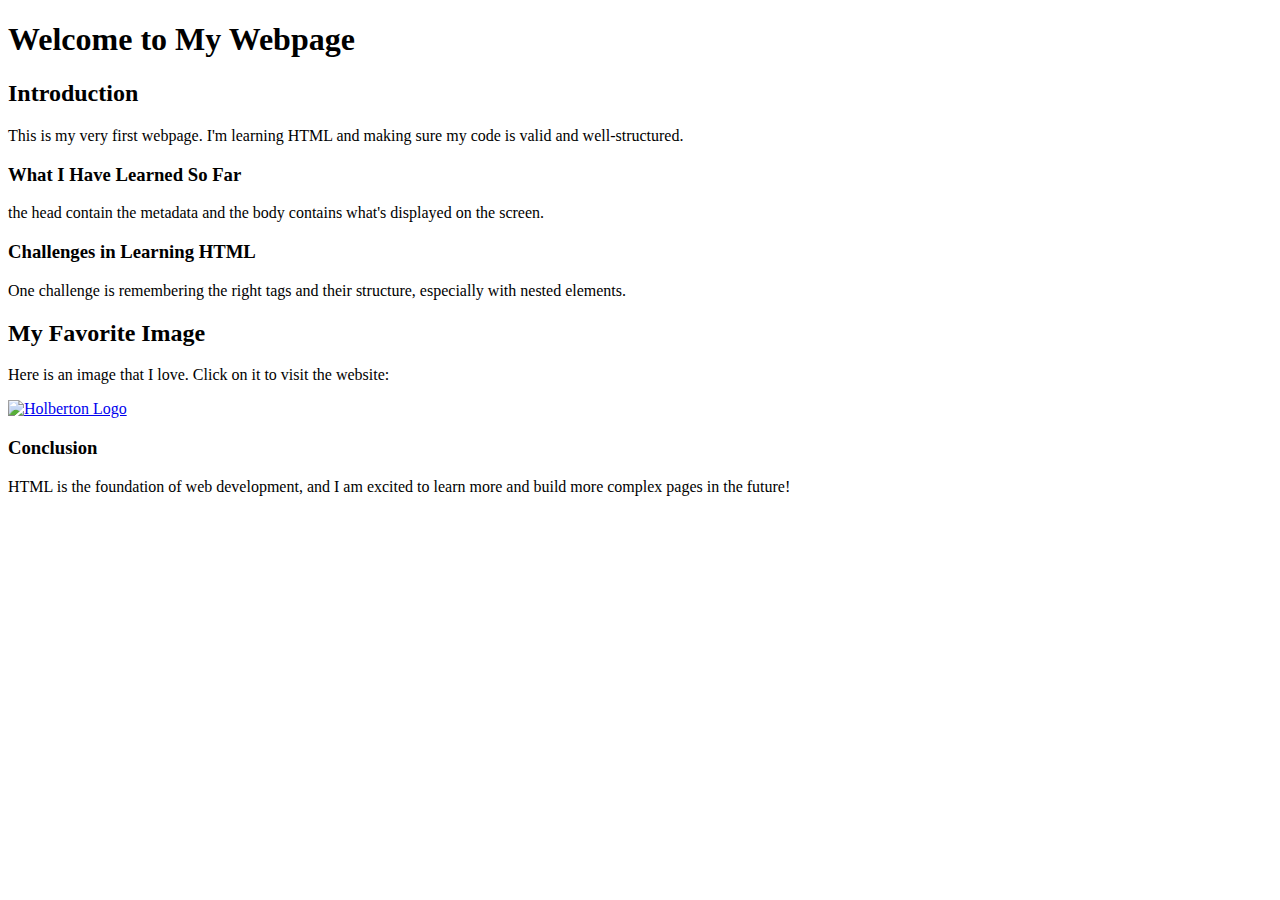
==== html_basic/index.html @ c00f4d76 "chamges" ====
<!DOCTYPE html>
<html lang="en">
<head>
    <meta charset="UTF-8">
    <title>My First Webpage</title>
</head>

<body>
    <h1>Welcome to My Webpage</h1>

    <h2>Introduction</h2>
    <p>This is my very first webpage. I'm learning HTML and making sure my code is valid and well-structured.</p>

    <h3>What I Have Learned So Far</h3>
    <p>the head contain the metadata and the body contains what's displayed on the screen.</p>
    <h3>Challenges in Learning HTML</h3>
    <p>One challenge is remembering the right tags and their structure, especially with nested elements.</p>

    <h2>My Favorite Image</h2>
    <p>Here is an image that I love. Click on it to visit the website:</p>
    <a href="https://www.holbertonschool.com">
        <img src="https://www.holbertonschool.com/holberton-logo.png" alt="Holberton Logo" />
    </a>

    <h3>Conclusion</h3>
    <p>HTML is the foundation of web development, and I am excited to learn more and build more complex pages in the future!</p>
</body>
</html>
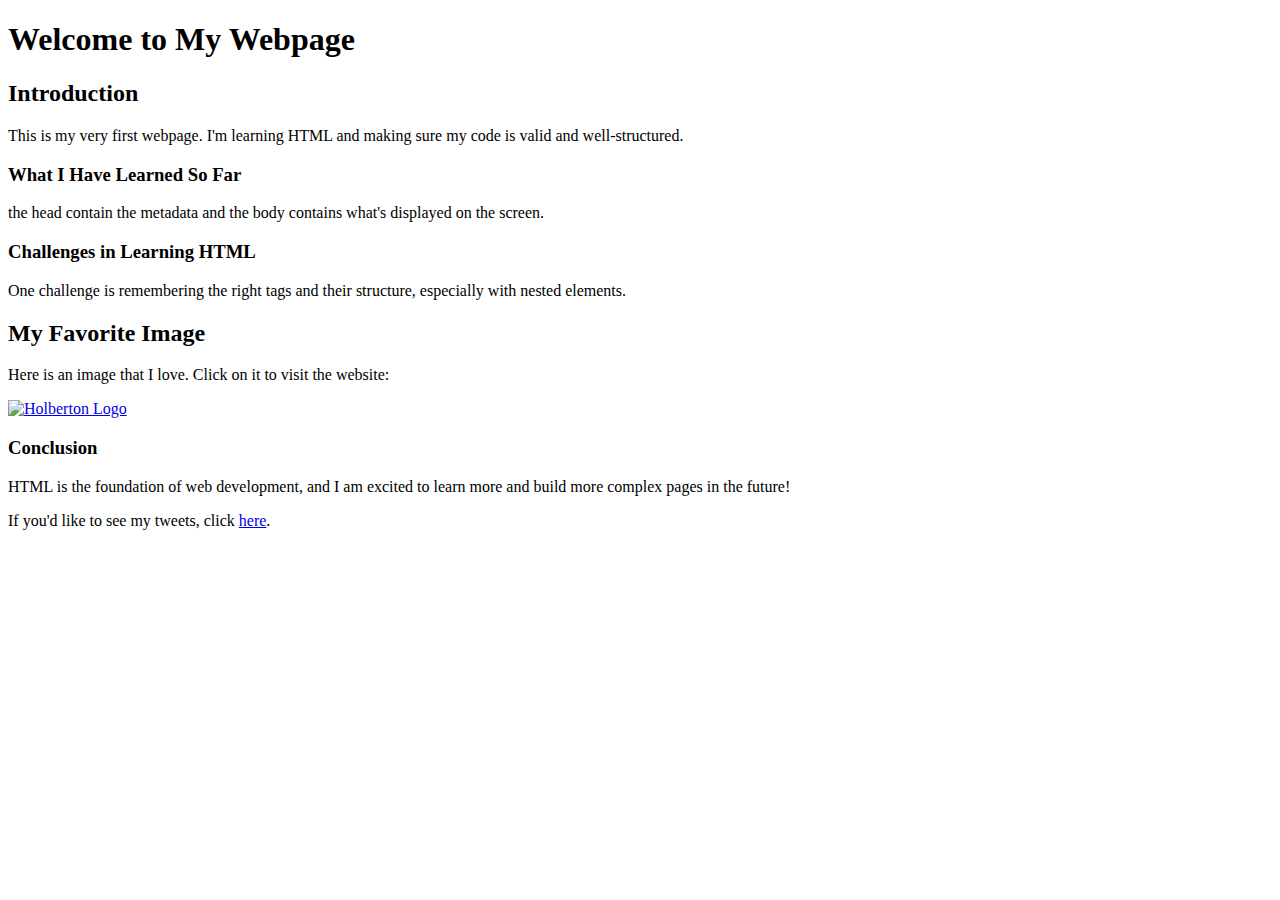
==== commit afdcde9a: "changed" ====
--- a/html_basic/index.html
+++ b/html_basic/index.html
@@ -24,5 +24,7 @@
 
     <h3>Conclusion</h3>
     <p>HTML is the foundation of web development, and I am excited to learn more and build more complex pages in the future!</p>
+    <!-- Link to the tweets page -->
+    <p>If you'd like to see my tweets, click <a href="tweets.html">here</a>.</p>
 </body>
 </html>
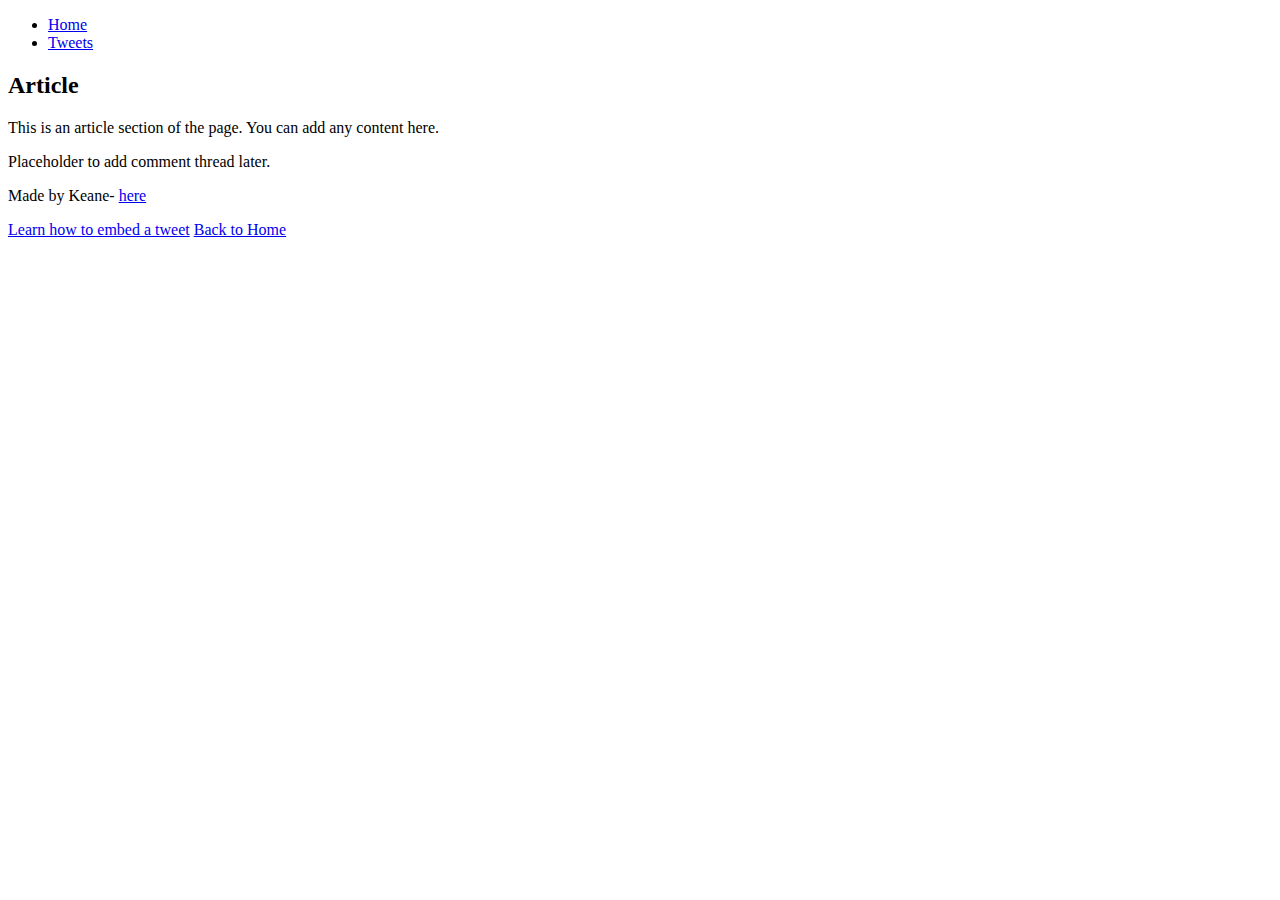
==== commit 4b0f8c45: "changes" ====
--- a/html_basic/index.html
+++ b/html_basic/index.html
@@ -2,29 +2,34 @@
 <html lang="en">
 <head>
     <meta charset="UTF-8">
-    <title>My First Webpage</title>
+    <!DOCTYPE html>
+<html lang="en">
+<head>
+    <meta charset="UTF-8">
+    <meta name="viewport" content="width=device-width, initial-scale=1.0">
+    <title>My Webpage</title>
 </head>
-
 <body>
-    <h1>Welcome to My Webpage</h1>
-
-    <h2>Introduction</h2>
-    <p>This is my very first webpage. I'm learning HTML and making sure my code is valid and well-structured.</p>
-
-    <h3>What I Have Learned So Far</h3>
-    <p>the head contain the metadata and the body contains what's displayed on the screen.</p>
-    <h3>Challenges in Learning HTML</h3>
-    <p>One challenge is remembering the right tags and their structure, especially with nested elements.</p>
-
-    <h2>My Favorite Image</h2>
-    <p>Here is an image that I love. Click on it to visit the website:</p>
-    <a href="https://www.holbertonschool.com">
-        <img src="https://www.holbertonschool.com/holberton-logo.png" alt="Holberton Logo" />
-    </a>
-
-    <h3>Conclusion</h3>
-    <p>HTML is the foundation of web development, and I am excited to learn more and build more complex pages in the future!</p>
-    <!-- Link to the tweets page -->
-    <p>If you'd like to see my tweets, click <a href="tweets.html">here</a>.</p>
+    <header>
+        <ul>
+            <!-- Adding meaningful links in the navigation -->
+            <li><a href="index.html">Home</a></li>
+            <li><a href="tweets.html">Tweets</a></li>
+        </ul>   
+    </header>
+    <main>
+        <article>
+            <h2>Article</h2>
+            <p>This is an article section of the page. You can add any content here.</p>
+        </article>
+        <aside>
+            <p>Placeholder to add comment thread later.</p>
+        </aside>
+    </main>
+    <footer>
+        <p>Made by Keane- <a href="https://learn.shayhowe.com/html-css/" target="_blank">here</a></p>
+    </footer>
+    <a href="https://help.twitter.com/en/using-twitter/how-to-embed-a-tweet" target="_blank">Learn how to embed a tweet</a>
+    <a href="index.html">Back to Home</a>
 </body>
 </html>
